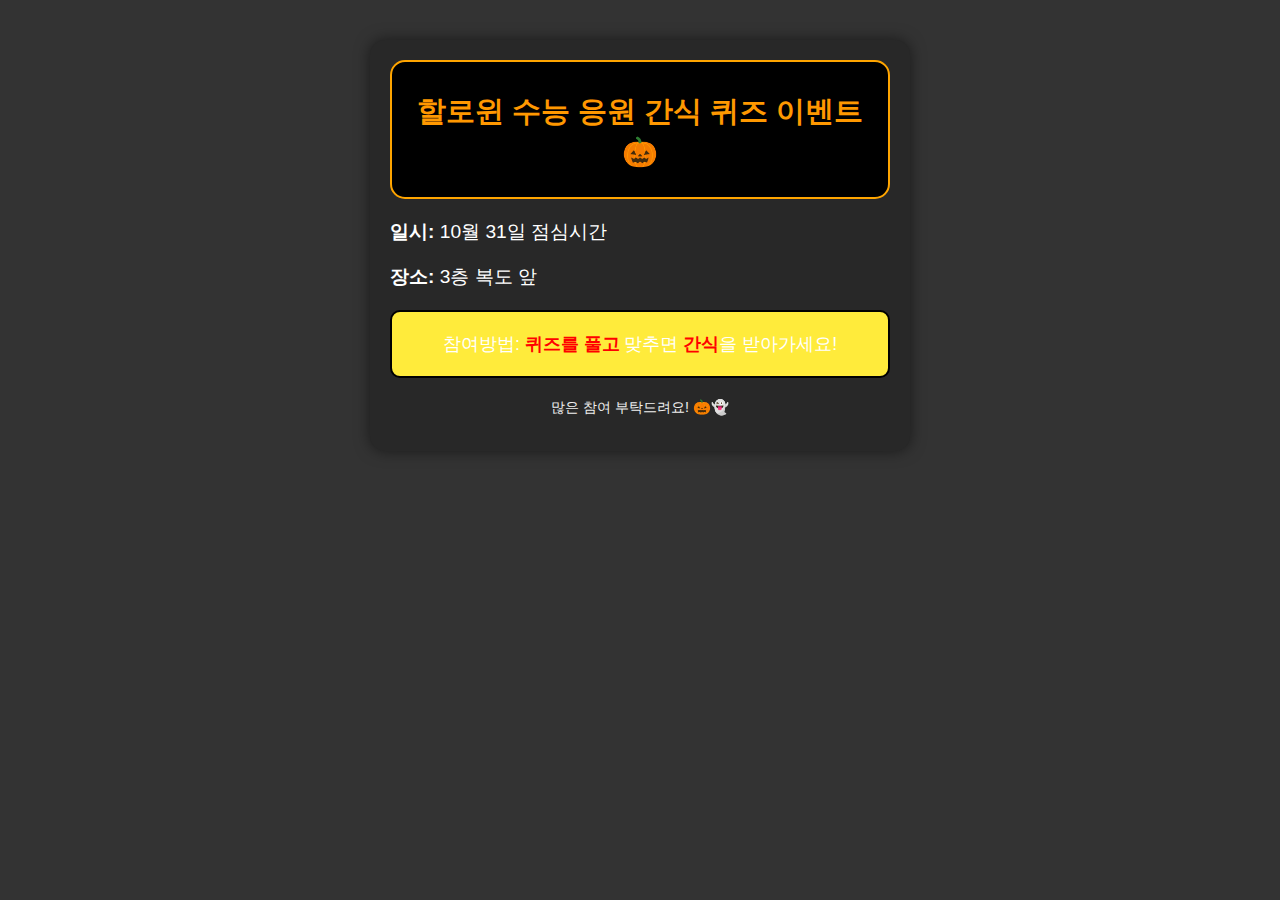
==== index.html @ b8b6b8dd "Create index.html" ====
<!DOCTYPE html>
<html lang="ko">
<head>
    <meta charset="UTF-8">
    <meta name="viewport" content="width=device-width, initial-scale=1.0">
    <title>Halloween Quiz Event</title>
    <style>
        body {
            font-family: Arial, sans-serif;
            background-color: #333;
            color: white;
            margin: 0;
            padding: 20px;
            text-align: center;
            background-image: url('https://www.transparenttextures.com/patterns/asfalt-light.png'); /* 배경 질감 추가 */
            background-size: cover;
        }
        .container {
            background-color: #282828;
            border-radius: 15px;
            box-shadow: 0 0 15px rgba(0, 0, 0, 0.5);
            padding: 20px;
            max-width: 500px;
            margin: 20px auto;
            position: relative;
        }
        h1 {
            font-size: 1.8em; /* 폰트 크기 조정 */
            color: #ff9800;
            margin-bottom: 15px;
            line-height: 1.4em; /* 줄 높이 조정 */
        }
        .header {
            background-color: black;
            color: white;
            padding: 10px; /* 패딩 감소 */
            border-radius: 15px;
            border: 2px solid orange;
        }
        .event-details {
            margin: 20px 0;
            text-align: left;
        }
        .event-details p {
            font-size: 1.2em;
        }
        .quiz-instructions {
            background-color: #ffeb3b;
            padding: 15px;
            border-radius: 10px;
            border: 2px solid black;
        }
        .quiz-instructions p {
            font-size: 1.1em;
            margin: 5px 0;
        }
        .quiz-instructions .highlight {
            font-weight: bold;
            color: red;
        }
        /* 하단에 할로윈 장식 */
        .footer {
            margin-top: 20px;
            font-size: 0.9em;
            color: #f0f0f0;
        }
        /* 배경 장식 (호박과 유령) */
        .decoration {
            position: absolute;
            width: 80px;
            height: 80px;
        }
        .pumpkin {
            top: -40px;
            left: -40px;
        }
        .ghost {
            top: -40px;
            right: -40px;
        }

        /* 반응형 디자인 */
        @media only screen and (max-width: 500px) {
            .container {
                padding: 15px;
            }
            h1 {
                font-size: 1.5em; /* 모바일용 폰트 크기 조정 */
            }
            .event-details p, .quiz-instructions p {
                font-size: 1em;
            }
            .decoration {
                width: 60px;
                height: 60px;
            }
        }
    </style>
</head>
<body>

<div class="container">

    <div class="header">
        <h1>할로윈 수능 응원 간식 퀴즈 이벤트 🎃</h1> <!-- 제목 텍스트 조정 -->
    </div>

    <div class="event-details">
        <p><strong>일시:</strong> 10월 31일 점심시간</p>
        <p><strong>장소:</strong> 3층 복도 앞</p>
    </div>

    <div class="quiz-instructions">
        <p>참여방법: <span class="highlight">퀴즈를 풀고</span> 맞추면 <span class="highlight">간식</span>을 받아가세요!</p>
    </div>

    <div class="footer">
        <p>많은 참여 부탁드려요! 🎃👻</p>
    </div>
</div>

</body>
</html>
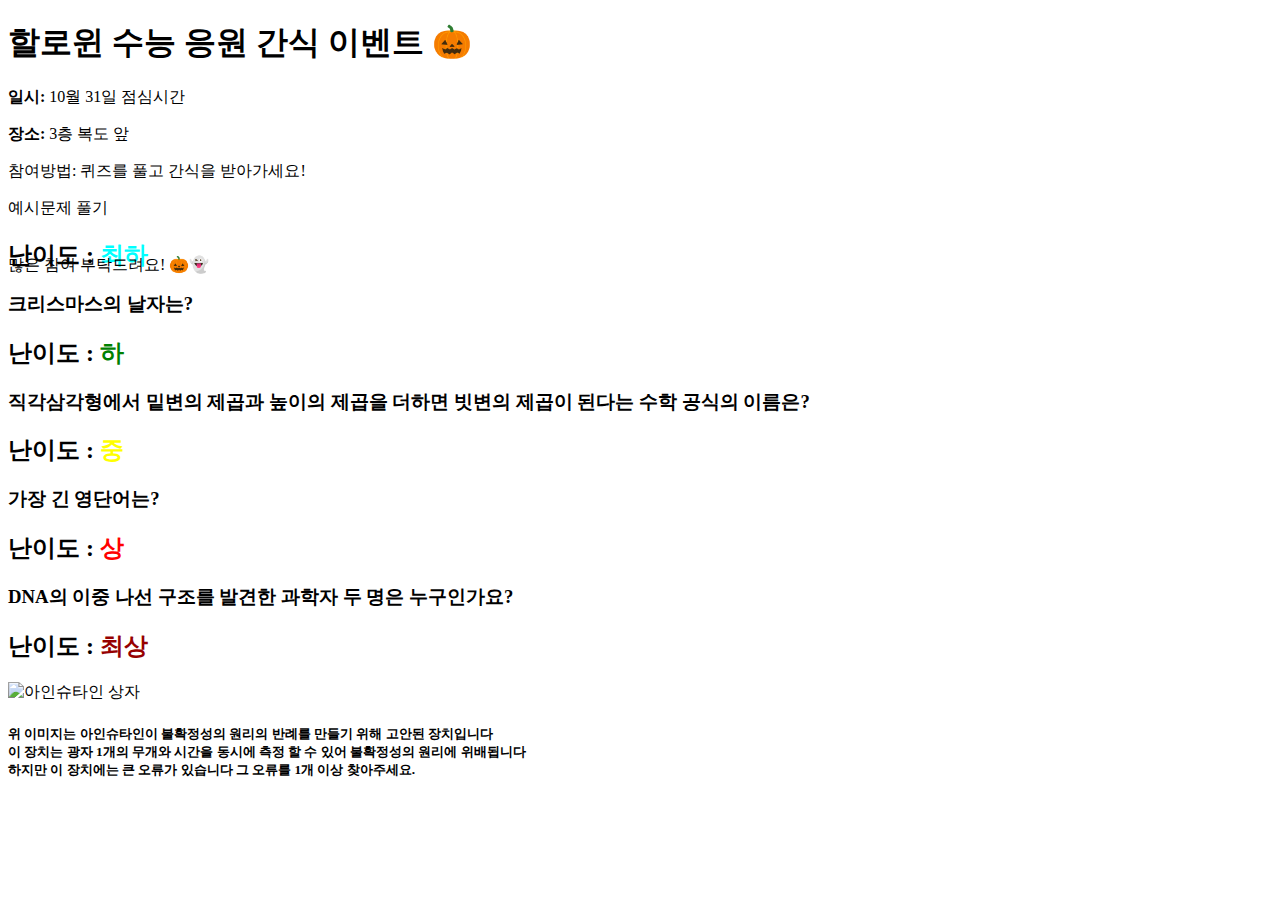
==== commit 91169ecd: "Update index.html" ====
--- a/index.html
+++ b/index.html
@@ -4,105 +4,14 @@
     <meta charset="UTF-8">
     <meta name="viewport" content="width=device-width, initial-scale=1.0">
     <title>Halloween Quiz Event</title>
-    <style>
-        body {
-            font-family: Arial, sans-serif;
-            background-color: #333;
-            color: white;
-            margin: 0;
-            padding: 20px;
-            text-align: center;
-            background-image: url('https://www.transparenttextures.com/patterns/asfalt-light.png'); /* 배경 질감 추가 */
-            background-size: cover;
-        }
-        .container {
-            background-color: #282828;
-            border-radius: 15px;
-            box-shadow: 0 0 15px rgba(0, 0, 0, 0.5);
-            padding: 20px;
-            max-width: 500px;
-            margin: 20px auto;
-            position: relative;
-        }
-        h1 {
-            font-size: 1.8em; /* 폰트 크기 조정 */
-            color: #ff9800;
-            margin-bottom: 15px;
-            line-height: 1.4em; /* 줄 높이 조정 */
-        }
-        .header {
-            background-color: black;
-            color: white;
-            padding: 10px; /* 패딩 감소 */
-            border-radius: 15px;
-            border: 2px solid orange;
-        }
-        .event-details {
-            margin: 20px 0;
-            text-align: left;
-        }
-        .event-details p {
-            font-size: 1.2em;
-        }
-        .quiz-instructions {
-            background-color: #ffeb3b;
-            padding: 15px;
-            border-radius: 10px;
-            border: 2px solid black;
-        }
-        .quiz-instructions p {
-            font-size: 1.1em;
-            margin: 5px 0;
-        }
-        .quiz-instructions .highlight {
-            font-weight: bold;
-            color: red;
-        }
-        /* 하단에 할로윈 장식 */
-        .footer {
-            margin-top: 20px;
-            font-size: 0.9em;
-            color: #f0f0f0;
-        }
-        /* 배경 장식 (호박과 유령) */
-        .decoration {
-            position: absolute;
-            width: 80px;
-            height: 80px;
-        }
-        .pumpkin {
-            top: -40px;
-            left: -40px;
-        }
-        .ghost {
-            top: -40px;
-            right: -40px;
-        }
-
-        /* 반응형 디자인 */
-        @media only screen and (max-width: 500px) {
-            .container {
-                padding: 15px;
-            }
-            h1 {
-                font-size: 1.5em; /* 모바일용 폰트 크기 조정 */
-            }
-            .event-details p, .quiz-instructions p {
-                font-size: 1em;
-            }
-            .decoration {
-                width: 60px;
-                height: 60px;
-            }
-        }
-    </style>
+    <link rel="stylesheet" href="halloween.css" />
 </head>
 <body>
 
 <div class="container">
 
-    <div class="header">
-        <h1>할로윈 수능 응원 간식 퀴즈 이벤트 🎃</h1> <!-- 제목 텍스트 조정 -->
+    <div class="header" id="header">
+        <h1>할로윈 수능 응원 간식 이벤트 🎃</h1> <!-- 제목 텍스트 조정 -->
     </div>
 
     <div class="event-details">
@@ -111,13 +20,71 @@
     </div>
 
     <div class="quiz-instructions">
-        <p>참여방법: <span class="highlight">퀴즈를 풀고</span> 맞추면 <span class="highlight">간식</span>을 받아가세요!</p>
+        <p>참여방법: <span class="highlight">퀴즈</span>를 풀고 <span class="highlight">간식</span>을 받아가세요!</p>
     </div>
-
+    <!--
+    <form action="quiz-ex.html" class="quiz-ex">
+        <input class="quiz-ex-button" value="예시 문제 풀기" type="submit">
+    </form>
+    -->
+    <div class="quiz-ex" id="quiz-button">
+        <p onclick="open_ex();"><span class="highlight">예시문제 풀기</span></p>
+        <div id="quiz-background" style="height:0;">
+            <div>
+                <h2>난이도 : <span class="highlight" style="color: aqua;">최하</span></h2>
+            </div>
+            <div>
+                <h3>크리스마스의 날자는?</h3>
+            </div>
+            <div>
+                <h2>난이도 : <span class="highlight" style="color: green;">하</span></h2>
+            </div>
+            <div>
+                <h3>직각삼각형에서 밑변의 제곱과 높이의 제곱을 더하면 빗변의 제곱이 된다는 수학 공식의 이름은?</h3>
+            </div>
+            <div>
+                <h2>난이도 : <span class="highlight" style="color: yellow;">중</span></h2>
+            </div>
+            <div>
+                <h3>가장 긴 영단어는?</h3>
+            </div>
+            <div>
+                <h2>난이도 : <span class="highlight" style="color: red;">상</span></h2>
+            </div>
+            <div>
+                <h3>DNA의 이중 나선 구조를 발견한 과학자 두 명은 누구인가요?</h3>
+            </div>
+            <div>
+                <h2>난이도 : <span class="highlight" style="color: #960000;">최상</span></h2>
+            </div>
+            <div>
+                <img src="https://blog.kakaocdn.net/dn/BeBft/btrhH7aczjB/fCDZyytelWtCk0Pep2NwK1/img.png" alt="아인슈타인 상자" style="width:100%;">
+                <h5>위 이미지는 아인슈타인이 불확정성의 원리의 반례를 만들기 위해 고안된 장치입니다<br>이 장치는 광자 1개의 무개와 시간을 동시에 측정 할 수 있어 불확정성의 원리에 위배됩니다<br>하지만 이 장치에는 큰 오류가 있습니다 그 오류를 1개 이상 찾아주세요.</h5>
+            </div>
+            
+        </div>
+    </div>
     <div class="footer">
         <p>많은 참여 부탁드려요! 🎃👻</p>
     </div>
 </div>
+<script>
+    var opened = false;
+    function open_ex() {
+        var quiz_header = document.getElementById('quiz-background');
+        if(opened) {
+            //quiz_header.style.transition = 0;
 
+            // 각 요소의 스타일 변경
+            quiz_header.style.height = '0px';
+            opened = false;
+        }
+        else {
+            //quiz_header.style.transition = 0;
+            quiz_header.style.height = '1300px';
+            opened = true;
+        }
+    }
+</script>
 </body>
 </html>
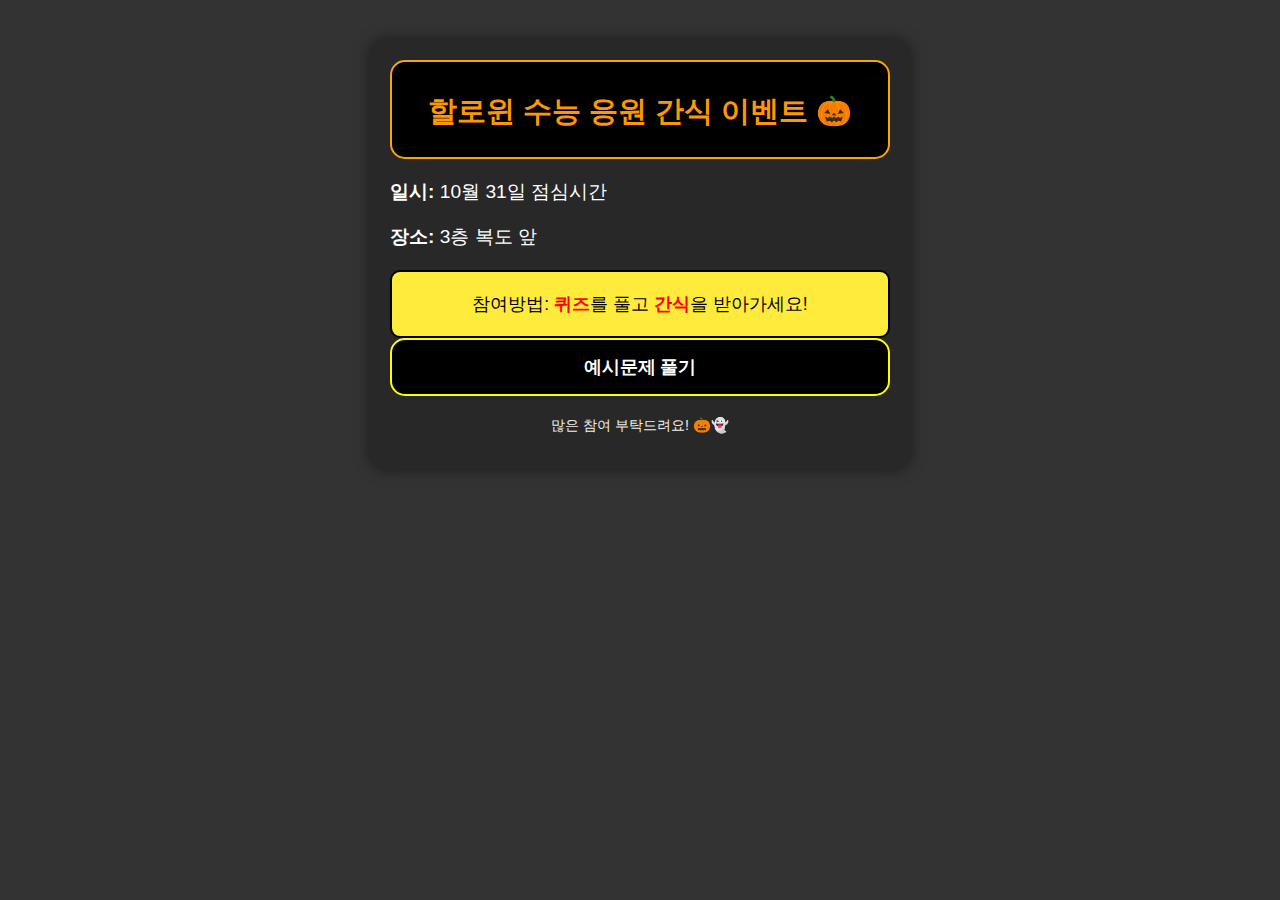
==== commit 5170c035: "Update index.html" ====
--- a/index.html
+++ b/index.html
@@ -59,7 +59,7 @@
             </div>
             <div>
                 <img src="https://blog.kakaocdn.net/dn/BeBft/btrhH7aczjB/fCDZyytelWtCk0Pep2NwK1/img.png" alt="아인슈타인 상자" style="width:100%;">
-                <h5>위 이미지는 아인슈타인이 불확정성의 원리의 반례를 만들기 위해 고안된 장치입니다<br>이 장치는 광자 1개의 무개와 시간을 동시에 측정 할 수 있어 불확정성의 원리에 위배됩니다<br>하지만 이 장치에는 큰 오류가 있습니다 그 오류를 1개 이상 찾아주세요.</h5>
+                <h5>위 이미지는 아인슈타인이 불확정성의 원리의 반례를 만들기 위해 고안한 장치입니다<br>이 장치는 광자 1개의 무개와 시간을 동시에 측정 할 수 있어 불확정성의 원리에 위배됩니다<br>하지만 이 장치에는 큰 오류가 있습니다 그 오류를 1개 이상 찾아주세요.</h5>
             </div>
             
         </div>
--- a/halloween.css
+++ b/halloween.css
@@ -0,0 +1,109 @@
+body {
+    font-family: Arial, sans-serif;
+    background-color: #333;
+    color: white;
+    margin: 0;
+    padding: 20px;
+    text-align: center;
+    background-image: url('https://www.transparenttextures.com/patterns/asfalt-light.png'); /* 배경 질감 추가 */
+    background-size: cover;
+}
+.container {
+    background-color: #282828;
+    border-radius: 15px;
+    box-shadow: 0 0 15px rgba(0, 0, 0, 0.5);
+    padding: 20px;
+    max-width: 500px;
+    margin: 20px auto;
+    position: relative;
+}
+h1 {
+    font-size: 1.8em; /* 폰트 크기 조정 */
+    color: #ff9800;
+    margin-bottom: 15px;
+    line-height: 1.4em; /* 줄 높이 조정 */
+}
+.header {
+    background-color: black;
+    color: white;
+    padding: 10px; /* 패딩 감소 */
+    border-radius: 15px;
+    border: 2px solid orange;
+}
+.event-details {
+    margin: 20px 0;
+    text-align: left;
+}
+.event-details p {
+    font-size: 1.2em;
+}
+.quiz-instructions {
+    background-color: #ffeb3b;
+    padding: 15px;
+    border-radius: 10px;
+    border: 2px solid black;
+}
+.quiz-instructions p {
+    font-size: 1.1em;
+    margin: 5px 0;
+    color:black;
+}
+.quiz-ex {
+    background-color: black;
+    color: white;
+    padding: 10px; /* 패딩 감소 */
+    border-radius: 15px;
+    border: 2px solid yellow;
+}
+#quiz-background {
+    transition: all 1.0s ease;
+    overflow: hidden;
+}
+.quiz-ex-button {
+    width:100%;
+    height:100%;
+    font-size: 1.1em;
+    margin: 5px 0;
+    background-color: black;
+    color: white;
+    border:0;
+}
+.quiz-ex p {
+    font-size: 1.1em;
+    margin: 5px 0;
+}
+.highlight {
+    font-weight: bold;
+    color: white;
+}
+.quiz-instructions .highlight {
+    font-weight: bold;
+    color: red;
+}
+.quiz-ex .highlight {
+    font-weight: bold;
+    color: white;
+}
+/* 하단에 할로윈 장식 */
+.footer {
+    margin-top: 20px;
+    font-size: 0.9em;
+    color: #f0f0f0;
+}
+
+/* 반응형 디자인 */
+@media only screen and (max-width: 500px) {
+    .container {
+        padding: 15px;
+    }
+    h1 {
+        font-size: 1.3em; /* 모바일용 폰트 크기 조정 */
+    }
+    .event-details p, .quiz-instructions p {
+        font-size: 1em;
+    }
+    .decoration {
+        width: 60px;
+        height: 60px;
+    }
+}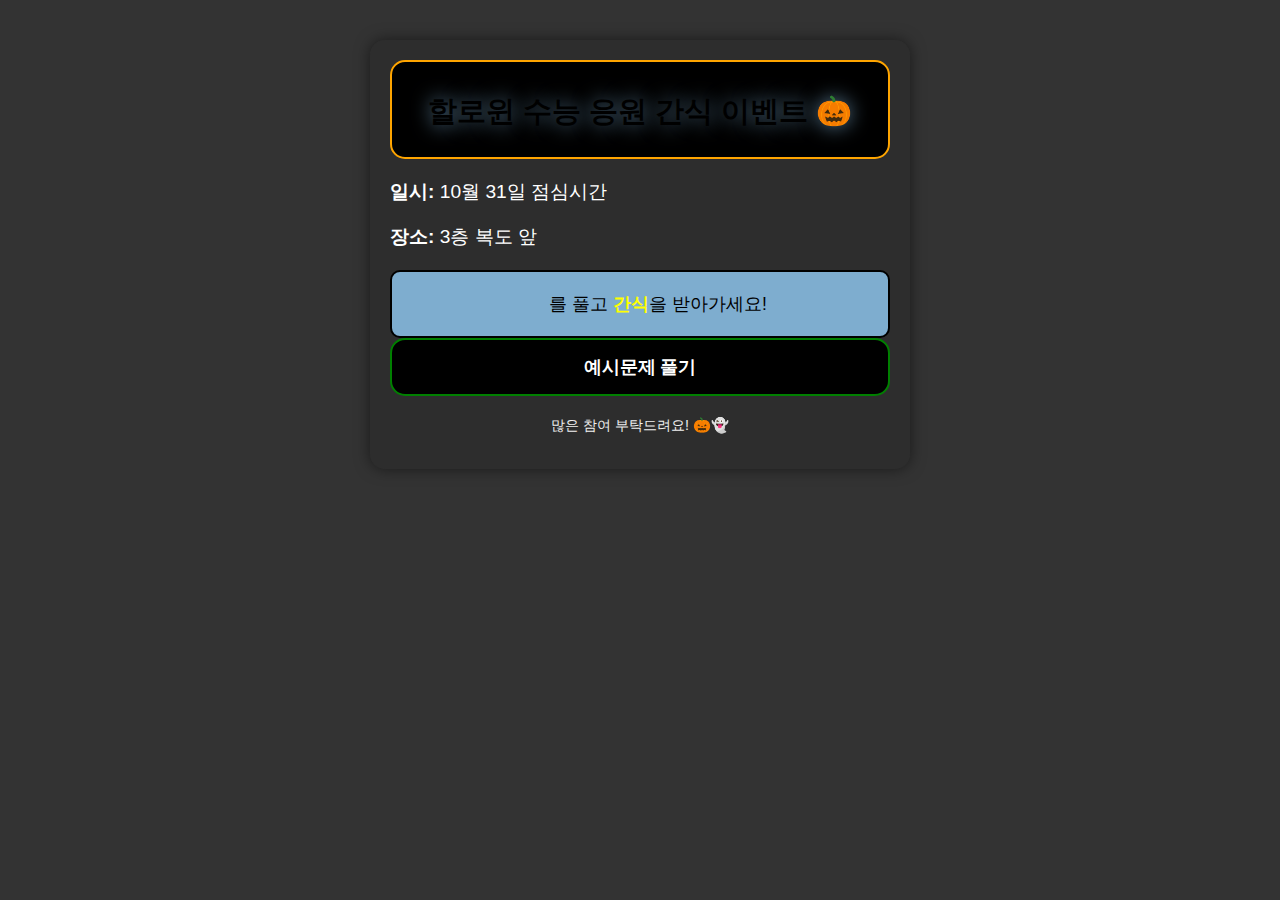
==== commit dd5f59c2: "Update index.html" ====
--- a/index.html
+++ b/index.html
@@ -5,6 +5,7 @@
     <meta name="viewport" content="width=device-width, initial-scale=1.0">
     <title>Halloween Quiz Event</title>
     <link rel="stylesheet" href="halloween.css" />
+    <link href="pumkin.ico" rel="icon" type="image/x-icon" />
 </head>
 <body>
 
@@ -20,7 +21,7 @@
     </div>
 
     <div class="quiz-instructions">
-        <p>참여방법: <span class="highlight">퀴즈</span>를 풀고 <span class="highlight">간식</span>을 받아가세요!</p>
+        <p><span class="highlight" style="color:rgb(126,173,207)">퀴즈</span>를 풀고 <span class="highlight" style="color:yellow">간식</span>을 받아가세요!</p>
     </div>
     <!--
     <form action="quiz-ex.html" class="quiz-ex">
--- a/halloween.css
+++ b/halloween.css
@@ -5,11 +5,11 @@
     margin: 0;
     padding: 20px;
     text-align: center;
-    background-image: url('https://www.transparenttextures.com/patterns/asfalt-light.png'); /* 배경 질감 추가 */
+    background-image: url('https://png.pngtree.com/thumb_back/fh260/background/20230617/pngtree-halloween-wallpapers-and-backgrounds-for-laptop-or-desktop-image_2968567.jpg'); /* 배경 질감 추가 */
     background-size: cover;
 }
 .container {
-    background-color: #282828;
+    background-color: rgba(40,40,40,0.5);
     border-radius: 15px;
     box-shadow: 0 0 15px rgba(0, 0, 0, 0.5);
     padding: 20px;
@@ -19,7 +19,8 @@
 }
 h1 {
     font-size: 1.8em; /* 폰트 크기 조정 */
-    color: #ff9800;
+    color: #000000;
+    text-shadow: 0 0 20px rgba(126,173,207,0.7);
     margin-bottom: 15px;
     line-height: 1.4em; /* 줄 높이 조정 */
 }
@@ -38,7 +39,7 @@
     font-size: 1.2em;
 }
 .quiz-instructions {
-    background-color: #ffeb3b;
+    background-color: #7eadcf;
     padding: 15px;
     border-radius: 10px;
     border: 2px solid black;
@@ -53,7 +54,7 @@
     color: white;
     padding: 10px; /* 패딩 감소 */
     border-radius: 15px;
-    border: 2px solid yellow;
+    border: 2px solid green;
 }
 #quiz-background {
     transition: all 1.0s ease;
@@ -93,6 +94,9 @@
 
 /* 반응형 디자인 */
 @media only screen and (max-width: 500px) {
+    body {
+        background-image: url('https://img.pikbest.com/origin/09/32/45/97BpIkbEsT3Ha.jpg!bw700'); 
+    }
     .container {
         padding: 15px;
     }
@@ -106,4 +110,4 @@
         width: 60px;
         height: 60px;
     }
-}+}
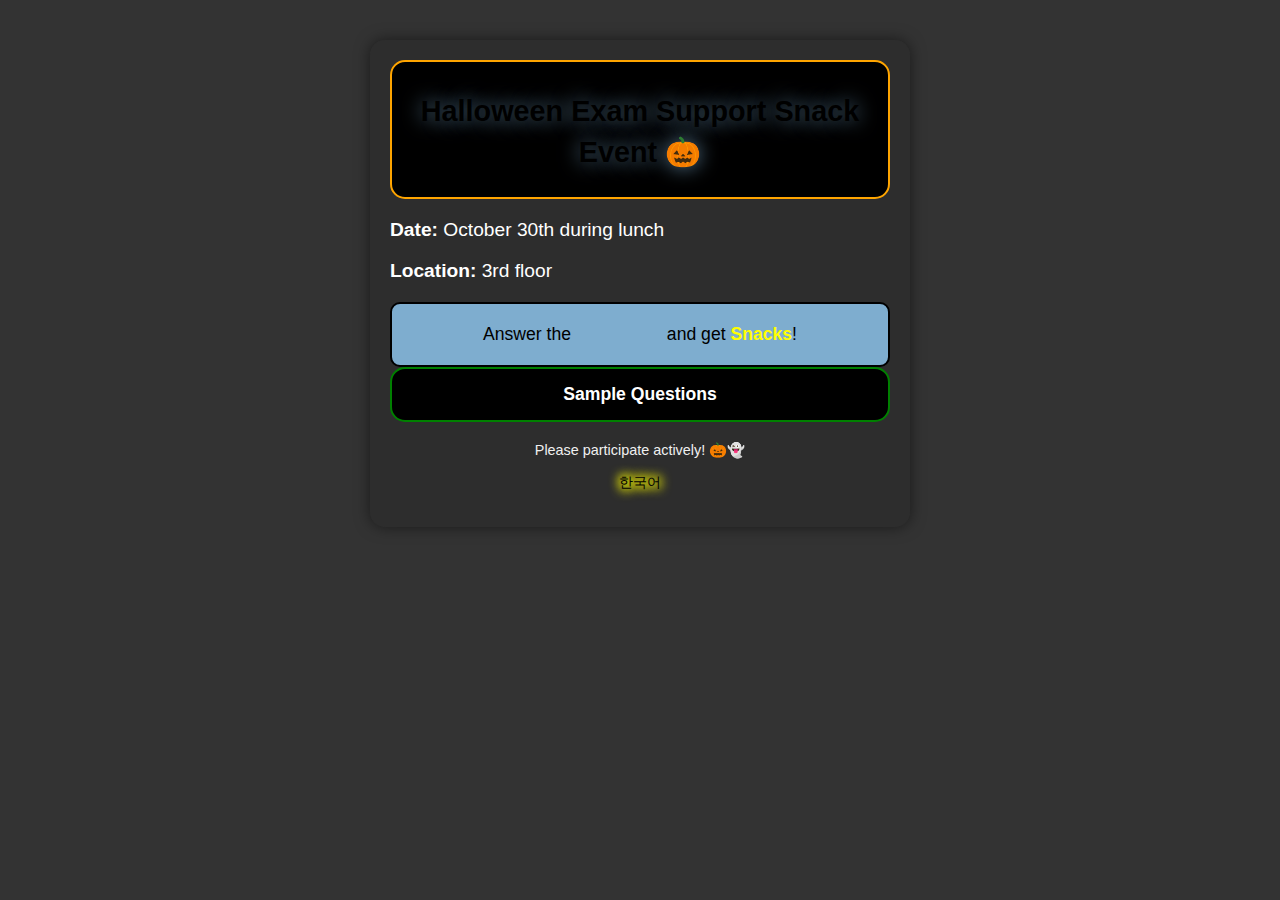
==== commit c1672f92: "Update index.html" ====
--- a/index.html
+++ b/index.html
@@ -6,22 +6,27 @@
     <title>Halloween Quiz Event</title>
     <link rel="stylesheet" href="halloween.css" />
     <link href="pumkin.ico" rel="icon" type="image/x-icon" />
+    <meta property="og:url" content="https://corexaen.com/">
+    <meta property="og:title" content="가평고등학고 할로윈 이벤트">
+    <meta property="og:type" content="website">
+    <meta property="og:image" content="https://img.pikbest.com/origin/09/32/45/97BpIkbEsT3Ha.jpg!bw700">
+    <meta property="og:description" content="가평고 3학년의 수능을 응원합니다">
 </head>
 <body>
 
 <div class="container">
 
     <div class="header" id="header">
-        <h1>할로윈 수능 응원 간식 이벤트 🎃</h1> <!-- 제목 텍스트 조정 -->
+        <h1>Halloween Exam Support Snack Event 🎃</h1> <!-- 제목 텍스트 조정 -->
     </div>
 
     <div class="event-details">
-        <p><strong>일시:</strong> 10월 31일 점심시간</p>
-        <p><strong>장소:</strong> 3층 복도 앞</p>
+        <p><strong>Date:</strong> October 30th during lunch</p>
+        <p><strong>Location:</strong> 3rd floor</p>
     </div>
 
     <div class="quiz-instructions">
-        <p><span class="highlight" style="color:rgb(126,173,207)">퀴즈</span>를 풀고 <span class="highlight" style="color:yellow">간식</span>을 받아가세요!</p>
+        <p>Answer the <span class="highlight" style="color:rgb(126,173,207)">Questions</span> and get <span class="highlight" style="color:yellow">Snacks</span>!</p>
     </div>
     <!--
     <form action="quiz-ex.html" class="quiz-ex">
@@ -29,44 +34,44 @@
     </form>
     -->
     <div class="quiz-ex" id="quiz-button">
-        <p onclick="open_ex();"><span class="highlight">예시문제 풀기</span></p>
+        <p onclick="open_ex();"><span class="highlight">Sample Questions</span></p>
         <div id="quiz-background" style="height:0;">
             <div>
-                <h2>난이도 : <span class="highlight" style="color: aqua;">최하</span></h2>
+                <h2>Difficulty : <span class="highlight" style="color: aqua;">Very Easy</span></h2>
             </div>
             <div>
-                <h3>크리스마스의 날자는?</h3>
+                <h3>What is the date of Christmas?</h3>
             </div>
             <div>
-                <h2>난이도 : <span class="highlight" style="color: green;">하</span></h2>
+                <h2>Difficulty : <span class="highlight" style="color: green;">Easy</span></h2>
             </div>
             <div>
-                <h3>직각삼각형에서 밑변의 제곱과 높이의 제곱을 더하면 빗변의 제곱이 된다는 수학 공식의 이름은?</h3>
+                <h3>What is the name of the mathematical theorem that states that in a right triangle, the sum of the squares of the base and height equals the square of the hypotenuse?</h3>
             </div>
             <div>
-                <h2>난이도 : <span class="highlight" style="color: yellow;">중</span></h2>
+                <h2>Difficulty : <span class="highlight" style="color: yellow;">Medium</span></h2>
             </div>
             <div>
-                <h3>가장 긴 영단어는?</h3>
+                <h3>What is the longest English word?</h3>
             </div>
             <div>
-                <h2>난이도 : <span class="highlight" style="color: red;">상</span></h2>
+                <h2>Difficulty : <span class="highlight" style="color: red;">High</span></h2>
             </div>
             <div>
-                <h3>DNA의 이중 나선 구조를 발견한 과학자 두 명은 누구인가요?</h3>
+                <h3>Who are the two scientists who discovered the double helix structure of DNA?</h3>
             </div>
             <div>
-                <h2>난이도 : <span class="highlight" style="color: #960000;">최상</span></h2>
+                <h2>Difficulty : <span class="highlight" style="color: #960000;">Very High</span></h2>
             </div>
             <div>
                 <img src="https://blog.kakaocdn.net/dn/BeBft/btrhH7aczjB/fCDZyytelWtCk0Pep2NwK1/img.png" alt="아인슈타인 상자" style="width:100%;">
-                <h5>위 이미지는 아인슈타인이 불확정성의 원리의 반례를 만들기 위해 고안한 장치입니다<br>이 장치는 광자 1개의 무개와 시간을 동시에 측정 할 수 있어 불확정성의 원리에 위배됩니다<br>하지만 이 장치에는 큰 오류가 있습니다 그 오류를 1개 이상 찾아주세요.</h5>
+                <h5>The image above is a device devised by Einstein to create a counterexample to the uncertainty principle.<br>This device can measure the weight of a single photon and time simultaneously, which violates the uncertainty principle.<br>However, this device has a significant flaw. Please find one or more errors in it.</h5>
             </div>
             
         </div>
     </div>
     <div class="footer">
-        <p>많은 참여 부탁드려요! 🎃👻</p>
+        <p>Please participate actively! 🎃👻</p><a href="https://corexaen.com/halloween_kr.html" style="text-shadow:3px 3px 10px rgb(255,255,0),-3px -3px 10px rgb(255,255,0),3px -3px 10px rgb(255,255,0),-3px 3px 10px rgb(255,255,0);color:black;text-decoration:none;"><p>한국어</p></a>
     </div>
 </div>
 <script>
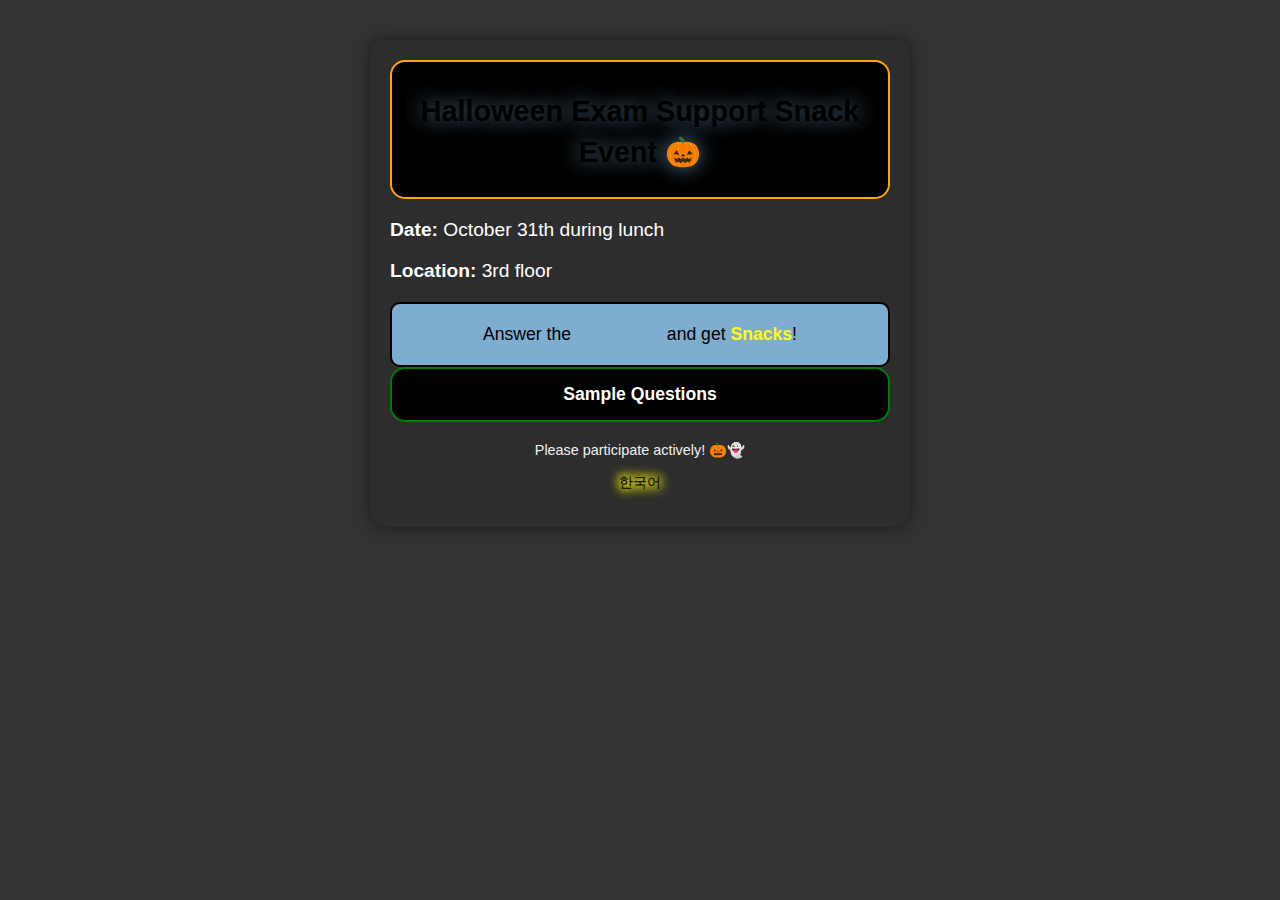
==== commit 8d361c89: "Update index.html" ====
--- a/index.html
+++ b/index.html
@@ -21,7 +21,7 @@
     </div>
 
     <div class="event-details">
-        <p><strong>Date:</strong> October 30th during lunch</p>
+        <p><strong>Date:</strong> October 31th during lunch</p>
         <p><strong>Location:</strong> 3rd floor</p>
     </div>
 
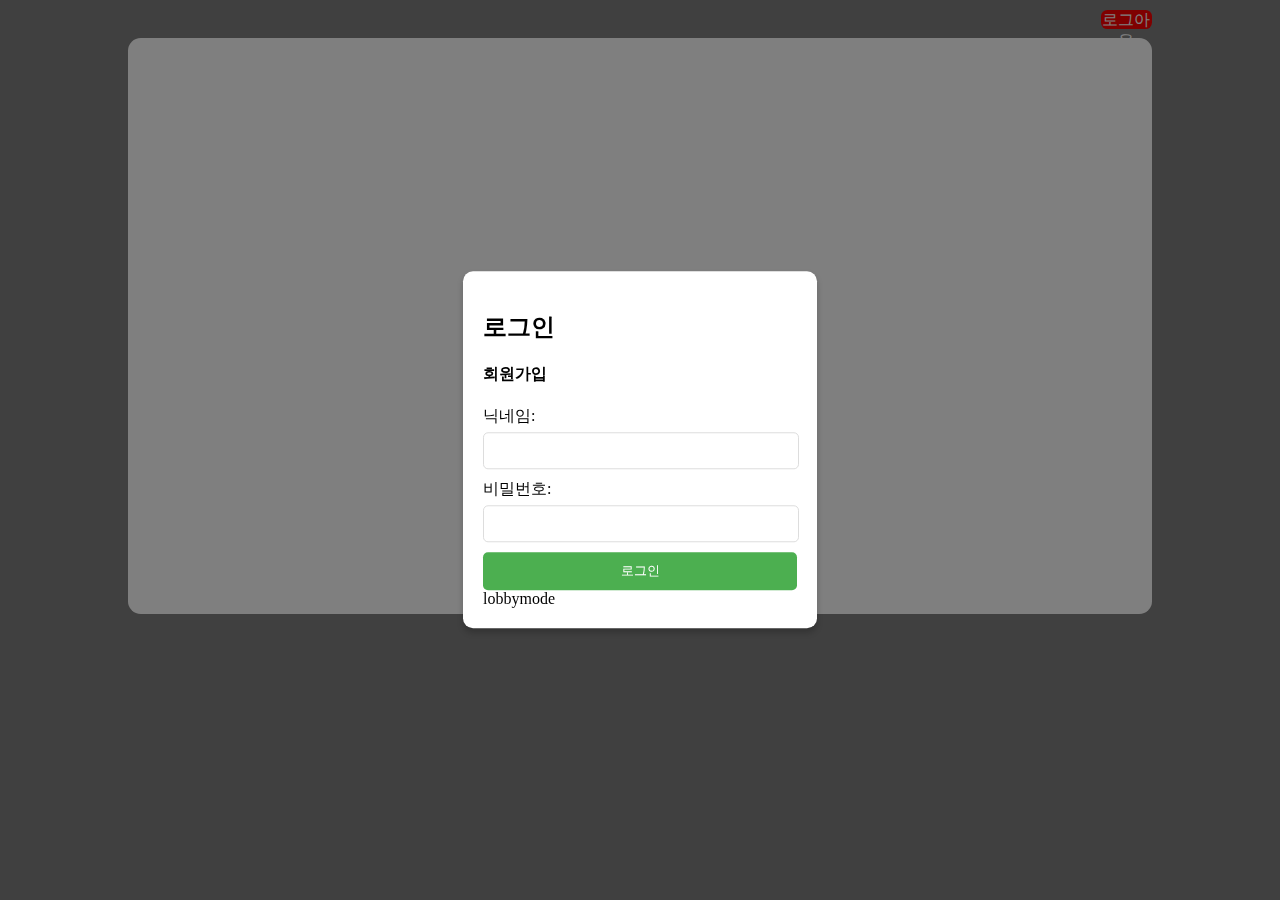
==== commit 2d48b14a: "Update index.html" ====
--- a/index.html
+++ b/index.html
@@ -1,96 +1,62 @@
 <!DOCTYPE html>
-<html lang="ko">
-<head>
-    <meta charset="UTF-8">
-    <meta name="viewport" content="width=device-width, initial-scale=1.0">
-    <title>Halloween Quiz Event</title>
-    <link rel="stylesheet" href="halloween.css" />
-    <link href="pumkin.ico" rel="icon" type="image/x-icon" />
-    <meta property="og:url" content="https://corexaen.com/">
-    <meta property="og:title" content="가평고등학고 할로윈 이벤트">
-    <meta property="og:type" content="website">
-    <meta property="og:image" content="https://img.pikbest.com/origin/09/32/45/97BpIkbEsT3Ha.jpg!bw700">
-    <meta property="og:description" content="가평고 3학년의 수능을 응원합니다">
-</head>
-<body>
-
-<div class="container">
-
-    <div class="header" id="header">
-        <h1>Halloween Exam Support Snack Event 🎃</h1> <!-- 제목 텍스트 조정 -->
-    </div>
-
-    <div class="event-details">
-        <p><strong>Date:</strong> October 31th during lunch</p>
-        <p><strong>Location:</strong> 3rd floor</p>
-    </div>
-
-    <div class="quiz-instructions">
-        <p>Answer the <span class="highlight" style="color:rgb(126,173,207)">Questions</span> and get <span class="highlight" style="color:yellow">Snacks</span>!</p>
-    </div>
-    <!--
-    <form action="quiz-ex.html" class="quiz-ex">
-        <input class="quiz-ex-button" value="예시 문제 풀기" type="submit">
-    </form>
-    -->
-    <div class="quiz-ex" id="quiz-button">
-        <p onclick="open_ex();"><span class="highlight">Sample Questions</span></p>
-        <div id="quiz-background" style="height:0;">
-            <div>
-                <h2>Difficulty : <span class="highlight" style="color: aqua;">Very Easy</span></h2>
-            </div>
-            <div>
-                <h3>What is the date of Christmas?</h3>
-            </div>
-            <div>
-                <h2>Difficulty : <span class="highlight" style="color: green;">Easy</span></h2>
-            </div>
-            <div>
-                <h3>What is the name of the mathematical theorem that states that in a right triangle, the sum of the squares of the base and height equals the square of the hypotenuse?</h3>
-            </div>
-            <div>
-                <h2>Difficulty : <span class="highlight" style="color: yellow;">Medium</span></h2>
-            </div>
-            <div>
-                <h3>What is the longest English word?</h3>
-            </div>
-            <div>
-                <h2>Difficulty : <span class="highlight" style="color: red;">High</span></h2>
-            </div>
-            <div>
-                <h3>Who are the two scientists who discovered the double helix structure of DNA?</h3>
-            </div>
-            <div>
-                <h2>Difficulty : <span class="highlight" style="color: #960000;">Very High</span></h2>
-            </div>
-            <div>
-                <img src="https://blog.kakaocdn.net/dn/BeBft/btrhH7aczjB/fCDZyytelWtCk0Pep2NwK1/img.png" alt="아인슈타인 상자" style="width:100%;">
-                <h5>The image above is a device devised by Einstein to create a counterexample to the uncertainty principle.<br>This device can measure the weight of a single photon and time simultaneously, which violates the uncertainty principle.<br>However, this device has a significant flaw. Please find one or more errors in it.</h5>
-            </div>
-            
+<html>
+    <head>
+        <meta charset="UTF-8">
+        <title>윷놀이</title>
+        <link rel="stylesheet" href="yutgame.css">
+    </head>
+    <body style="margin:0;background-color: gray;">
+        <div id="overlay" class="overlay"></div>
+        <div id="loginModal" class="login-modal">
+            <h2>로그인</h2>
+            <h4 onclick="closeLogin();showSignup();">회원가입</h4>
+            <form id="loginForm">
+                <label for="username">닉네임:</label>
+                <input type="text" id="loginusername" name="loginusername" required>
+                <label for="password">비밀번호:</label>
+                <input type="password" id="loginpassword" name="loginpassword" required>
+                <button type="submit">로그인</button>lobbymode
+            </form>
         </div>
-    </div>
-    <div class="footer">
-        <p>Please participate actively! 🎃👻</p><a href="https://corexaen.com/halloween_kr.html" style="text-shadow:3px 3px 10px rgb(255,255,0),-3px -3px 10px rgb(255,255,0),3px -3px 10px rgb(255,255,0),-3px 3px 10px rgb(255,255,0);color:black;text-decoration:none;"><p>한국어</p></a>
-    </div>
-</div>
-<script>
-    var opened = false;
-    function open_ex() {
-        var quiz_header = document.getElementById('quiz-background');
-        if(opened) {
-            //quiz_header.style.transition = 0;
-
-            // 각 요소의 스타일 변경
-            quiz_header.style.height = '0px';
-            opened = false;
-        }
-        else {
-            //quiz_header.style.transition = 0;
-            quiz_header.style.height = '1300px';
-            opened = true;
-        }
-    }
-</script>
-</body>
+        <div id="signupModal" class="signup-modal">
+            <h2>회원가입</h2>
+            <h4 onclick="closeSignup();showLogin();">로그인</h4>
+            <form id="signupForm">
+                <label for="username">닉네임:</label>
+                <input type="text" id="signupusername" name="signupusername" required>
+                <label for="password">비밀번호:</label>
+                <input type="password" id="signuppassword" name="signuppassword" required>
+                <label for="password">비밀번호 확인:</label>
+                <input type="password" id="signuppassword2" name="signuppassword2" required>
+                <button type="submit">회원가입</button>
+            </form>
+        </div>
+        <div id="makeroomModal" class="makeroom-modal">
+            <h2>방 생성</h2>
+            <form id="makeroomForm">
+                <label for="username">방 이름:</label>
+                <input type="text" id="makeroomname" name="makeroomname" required>
+                <button type="submit">생성</button>
+                <div onclick="closeOverlay();closemakeroom();" class="cancel" align="center">취소</div>
+            </form>
+        </div>
+        <!--
+        <div id="characterModal" class="character-modal">
+            <h2>캐릭터</h2>
+            <form id="characterForm">
+                <input type="radio" name="char" value="1">
+                <input type="radio" name="char" value="2">
+                <input type="radio" name="char" value="3">
+                <input type="radio" name="char" value="4">
+                <button type="submit">생성</button>
+                <button onclick="closeOverlay();closecharacter();" class="cancel">취소</button>
+            </form>
+        </div>
+        -->
+        <div style="height:2.25vw;">
+            <div align="center" class="logout" onclick='setCookie("uid","0",-1);location.reload();'>로그아웃</div>
+        </div>
+        <canvas width="1600" height="900" id="gameCanvas" style="width: 80vw;height: 45vw; margin-top: 0vw;margin-left: 10vw; background-color: white; border-radius: 1vw;"></canvas>
+        <script src="yutgame.js"></script>
+    </body>
 </html>
--- a/yutgame.css
+++ b/yutgame.css
@@ -0,0 +1,232 @@
+/* 화면을 덮는 반투명 검은색 배경 */
+.overlay {
+    position: fixed;
+    top: 0;
+    left: 0;
+    width: 100%;
+    height: 100%;
+    background-color: rgba(0, 0, 0, 0.5);  /* 검은색 배경과 투명도 0.5 */
+    z-index: 999;  /* 로그인 창 위에 위치 */
+    display: none;  /* 처음에는 숨겨둔다 */
+    opacity: 0; /* 초기 상태에서 투명 */
+    transition: opacity 0.3s ease; /* 부드러운 전환 */
+}
+
+/* 로그인 창 */
+.login-modal {
+    position: absolute;
+    top: 50%;
+    left: 50%;
+    transform: translate(-50%, -50%);  /* 화면 중앙에 위치 */
+    background-color: #fff;
+    padding: 20px;
+    border-radius: 10px;
+    box-shadow: 0 4px 6px rgba(0, 0, 0, 0.2);
+    z-index: 1000;  /* 로그인 창이 overlay 위에 나타나도록 설정 */
+    display: none;  /* 처음에는 숨겨둔다 */
+    opacity: 0; /* 초기 상태에서 투명 */
+    transform: translate(-50%, -50%) scale(0.9); /* 약간 축소된 상태로 시작 */
+    transition: opacity 0.3s ease, transform 0.3s ease; /* 부드러운 전환 */
+}
+
+/* 로그인 폼 스타일 */
+.login-modal h2 {
+    margin-bottom: 20px;
+}
+
+.login-modal h4:hover {
+    cursor:pointer;
+}
+
+.login-modal label {
+    display: block;
+    margin-bottom: 5px;
+}
+
+.login-modal input {
+    width: 100%;
+    padding: 10px;
+    margin-bottom: 10px;
+    border: 1px solid #ddd;
+    border-radius: 5px;
+}
+
+.login-modal button {
+    width: 100%;
+    padding: 10px;
+    background-color: #4CAF50;
+    color: white;
+    border: none;
+    border-radius: 5px;
+    cursor: pointer;
+}
+
+.login-modal button:hover {
+    background-color: #45a049;
+}
+
+.login-modal #loginusername {
+    width: 100%;
+    padding: 0;
+    padding-top: 10px;
+    padding-bottom: 10px;
+}
+.login-modal #loginpassword {
+    width: 100%;
+    padding: 0;
+    padding-top: 10px;
+    padding-bottom: 10px;
+}
+/* 로그인 창 */
+.signup-modal {
+    position: absolute;
+    top: 50%;
+    left: 50%;
+    transform: translate(-50%, -50%);  /* 화면 중앙에 위치 */
+    background-color: #fff;
+    padding: 20px;
+    border-radius: 10px;
+    box-shadow: 0 4px 6px rgba(0, 0, 0, 0.2);
+    z-index: 1000;  /* 로그인 창이 overlay 위에 나타나도록 설정 */
+    display: none;  /* 처음에는 숨겨둔다 */
+    opacity: 0; /* 초기 상태에서 투명 */
+    transform: translate(-50%, -50%) scale(0.9); /* 약간 축소된 상태로 시작 */
+    transition: opacity 0.3s ease, transform 0.3s ease; /* 부드러운 전환 */
+}
+
+/* 로그인 폼 스타일 */
+.signup-modal h2 {
+    margin-bottom: 20px;
+}
+.signup-modal h4:hover {
+    cursor:pointer;
+}
+
+.signup-modal label {
+    display: block;
+    margin-bottom: 5px;
+}
+
+.signup-modal input {
+    width: 100%;
+    padding: 10px;
+    margin-bottom: 10px;
+    border: 1px solid #ddd;
+    border-radius: 5px;
+}
+
+.signup-modal button {
+    width: 100%;
+    padding: 10px;
+    background-color: #4CAF50;
+    color: white;
+    border: none;
+    border-radius: 5px;
+    cursor: pointer;
+}
+
+.signup-modal button:hover {
+    background-color: #45a049;
+}
+
+.signup-modal #signupusername {
+    width: 100%;
+    padding: 0;
+    padding-top: 10px;
+    padding-bottom: 10px;
+}
+.signup-modal #signuppassword {
+    width: 100%;
+    padding: 0;
+    padding-top: 10px;
+    padding-bottom: 10px;
+}
+.signup-modal #signuppassword2 {
+    width: 100%;
+    padding: 0;
+    padding-top: 10px;
+    padding-bottom: 10px;
+}
+
+.makeroom-modal {
+    position: absolute;
+    top: 50%;
+    left: 50%;
+    transform: translate(-50%, -50%);  /* 화면 중앙에 위치 */
+    background-color: #fff;
+    padding: 20px;
+    border-radius: 10px;
+    box-shadow: 0 4px 6px rgba(0, 0, 0, 0.2);
+    z-index: 1000;  /* 로그인 창이 overlay 위에 나타나도록 설정 */
+    display: none;  /* 처음에는 숨겨둔다 */
+    opacity: 0; /* 초기 상태에서 투명 */
+    transform: translate(-50%, -50%) scale(0.9); /* 약간 축소된 상태로 시작 */
+    transition: opacity 0.3s ease, transform 0.3s ease; /* 부드러운 전환 */
+}
+
+/* 로그인 폼 스타일 */
+.makeroom-modal h2 {
+    margin-bottom: 20px;
+}
+.makeroom-modal h4:hover {
+    cursor:pointer;
+}
+
+.makeroom-modal label {
+    display: block;
+    margin-bottom: 5px;
+}
+
+.makeroom-modal input {
+    width: 100%;
+    padding: 10px;
+    margin-bottom: 10px;
+    border: 1px solid #ddd;
+    border-radius: 5px;
+}
+
+.makeroom-modal button {
+    width: 100%;
+    padding: 10px;
+    background-color: #4CAF50;
+    color: white;
+    border: none;
+    border-radius: 5px;
+    cursor: pointer;
+}
+
+.makeroom-modal button:hover {
+    background-color: #45a049;
+}
+.makeroom-modal .cancel {
+    width: 100%;
+    padding: 10px;
+    background-color: #c5ae91;
+    color: white;
+    border: none;
+    border-radius: 5px;
+    cursor: pointer;
+}
+
+.makeroom-modal .cancel:hover {
+    background-color: #ad9561;
+}
+.makeroom-modal #makeroomname {
+    width: 100%;
+    padding: 0;
+    padding-top: 10px;
+    padding-bottom: 10px;
+}
+
+.logout {
+    height: 1.5vw;
+    margin-top: 0.75vw;
+    border-radius: 0.5vw;
+    width:4vw;
+    background-color: red;
+    color:white;
+    margin-left:86vw;
+}
+.logout:hover {
+    cursor:pointer;
+}